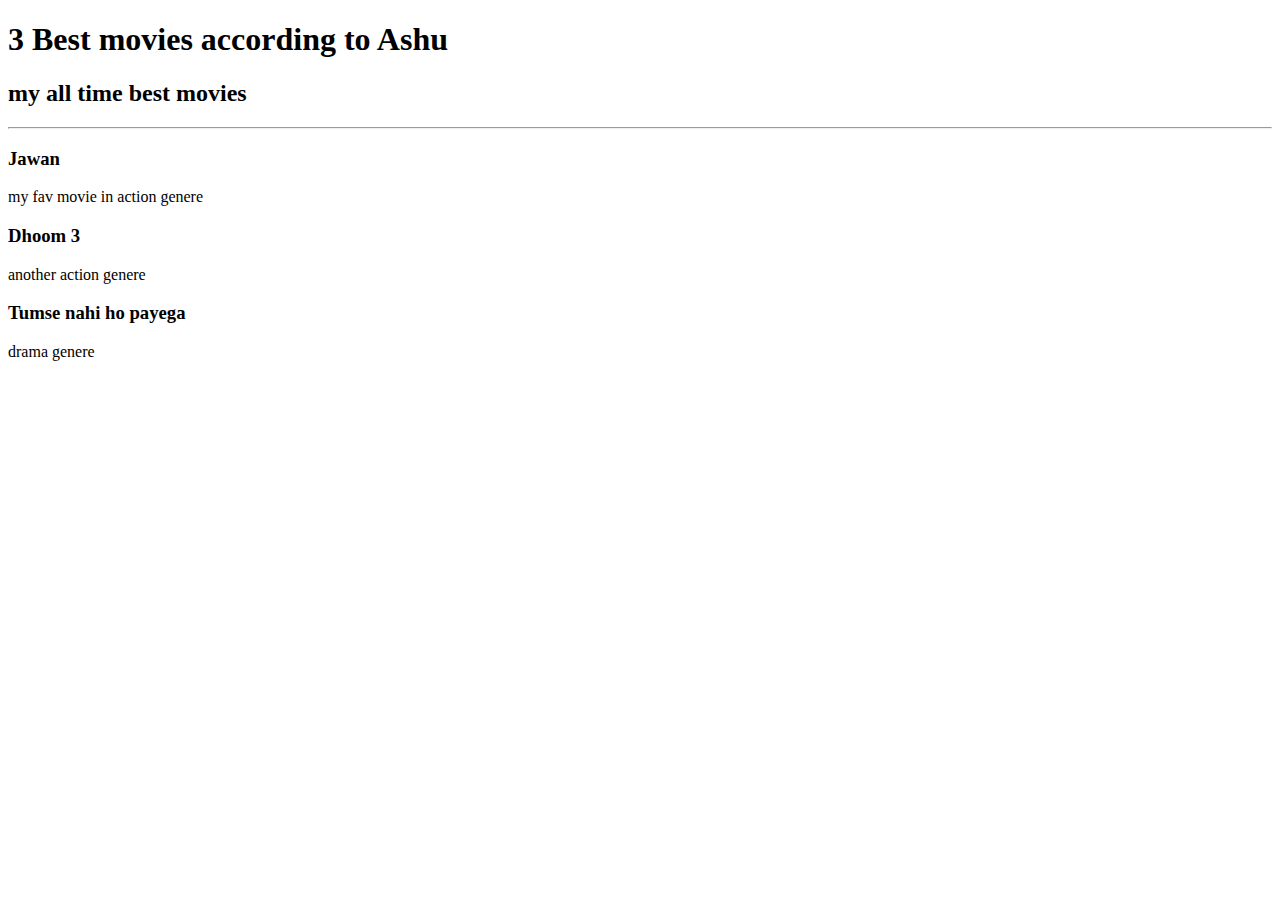
==== public/proj1-movie ranking.html @ dc80a627 "Add files via upload" ====
<!-- Write your code below -->
<!DOCTYPE html>
<html lang="en">

<head>
    <meta charset="UTF-8">
    <meta name="viewport" content="width=device-width, initial-scale=1.0">
    <title>Document</title>
</head>

<body>
    <h1>3 Best movies according to Ashu</h1>
    <h2>my all time best movies</h2>
    <hr>
    <p>
    <h3>Jawan</h3>
    <p>my fav movie in action genere</p>
    <h3>Dhoom 3 </h3>
    <p>another action genere</p>
    <h3>Tumse nahi ho payega</h3>
    drama genere
    </p>

</body>

</html>
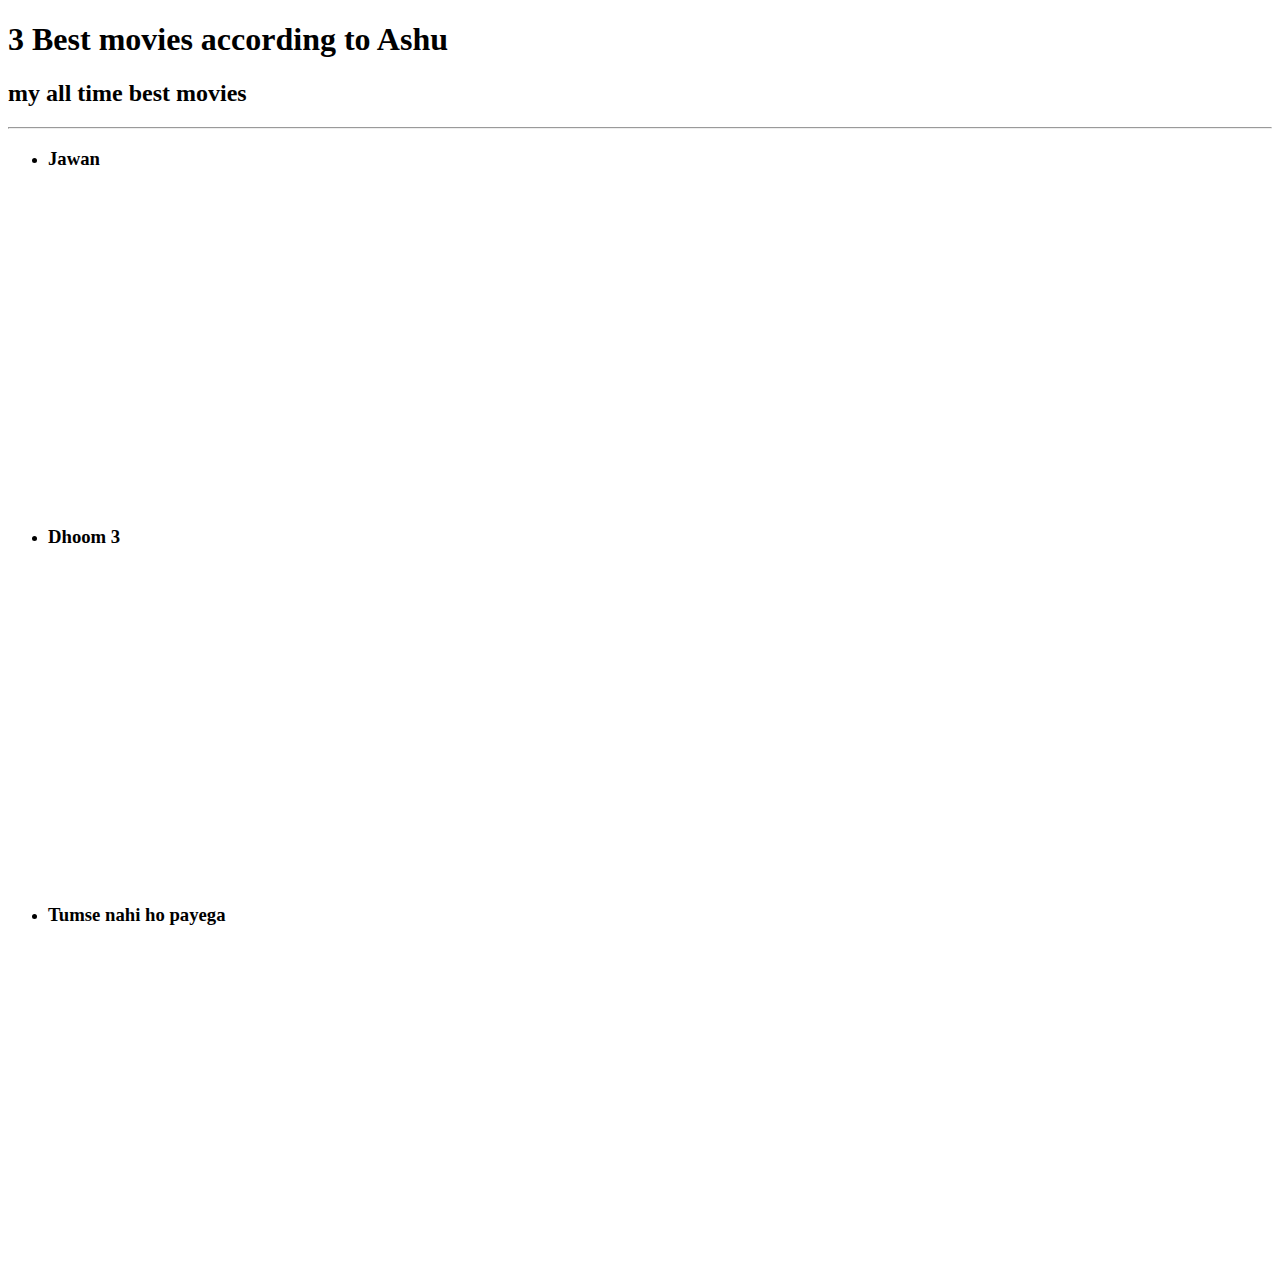
==== commit e9e9b0c6: "added  movie trailers to movie ranking webpage" ====
--- a/public/proj1-movie ranking.html
+++ b/public/proj1-movie ranking.html
@@ -5,22 +5,37 @@
 <head>
     <meta charset="UTF-8">
     <meta name="viewport" content="width=device-width, initial-scale=1.0">
-    <title>Document</title>
+    <title>Movie Ranking</title>
 </head>
 
 <body>
+
     <h1>3 Best movies according to Ashu</h1>
     <h2>my all time best movies</h2>
     <hr>
-    <p>
-    <h3>Jawan</h3>
-    <p>my fav movie in action genere</p>
-    <h3>Dhoom 3 </h3>
-    <p>another action genere</p>
-    <h3>Tumse nahi ho payega</h3>
-    drama genere
-    </p>
-
+    <ul>
+        <li>
+            <h3>Jawan</h3>
+        </li>
+        <iframe width="100%" height="315" src="https://www.youtube.com/embed/COv52Qyctws?si=x62kbHLModUuSDUC"
+            title="YouTube video player" frameborder="0"
+            allow="accelerometer; autoplay; clipboard-write; encrypted-media; gyroscope; picture-in-picture; web-share"
+            allowfullscreen></iframe>
+        <li>
+            <h3>Dhoom 3 </h3>
+        </li>
+        <iframe width="100%" height="315" src="https://www.youtube.com/embed/yeF_b8EQcK0?si=ZdrKoIMbwqu6sagL"
+            title="YouTube video player" frameborder="0"
+            allow="accelerometer; autoplay; clipboard-write; encrypted-media; gyroscope; picture-in-picture; web-share"
+            allowfullscreen></iframe>
+        <li>
+            <h3>Tumse nahi ho payega</h3>
+        </li>
+        <iframe width="100%" height="315" src="https://www.youtube.com/embed/jcd9YYE1EXk?si=RNh-MEef4U1DgM4D"
+            title="YouTube video player" frameborder="0"
+            allow="accelerometer; autoplay; clipboard-write; encrypted-media; gyroscope; picture-in-picture; web-share"
+            allowfullscreen></iframe>
+    </ul>
 </body>
 
 </html>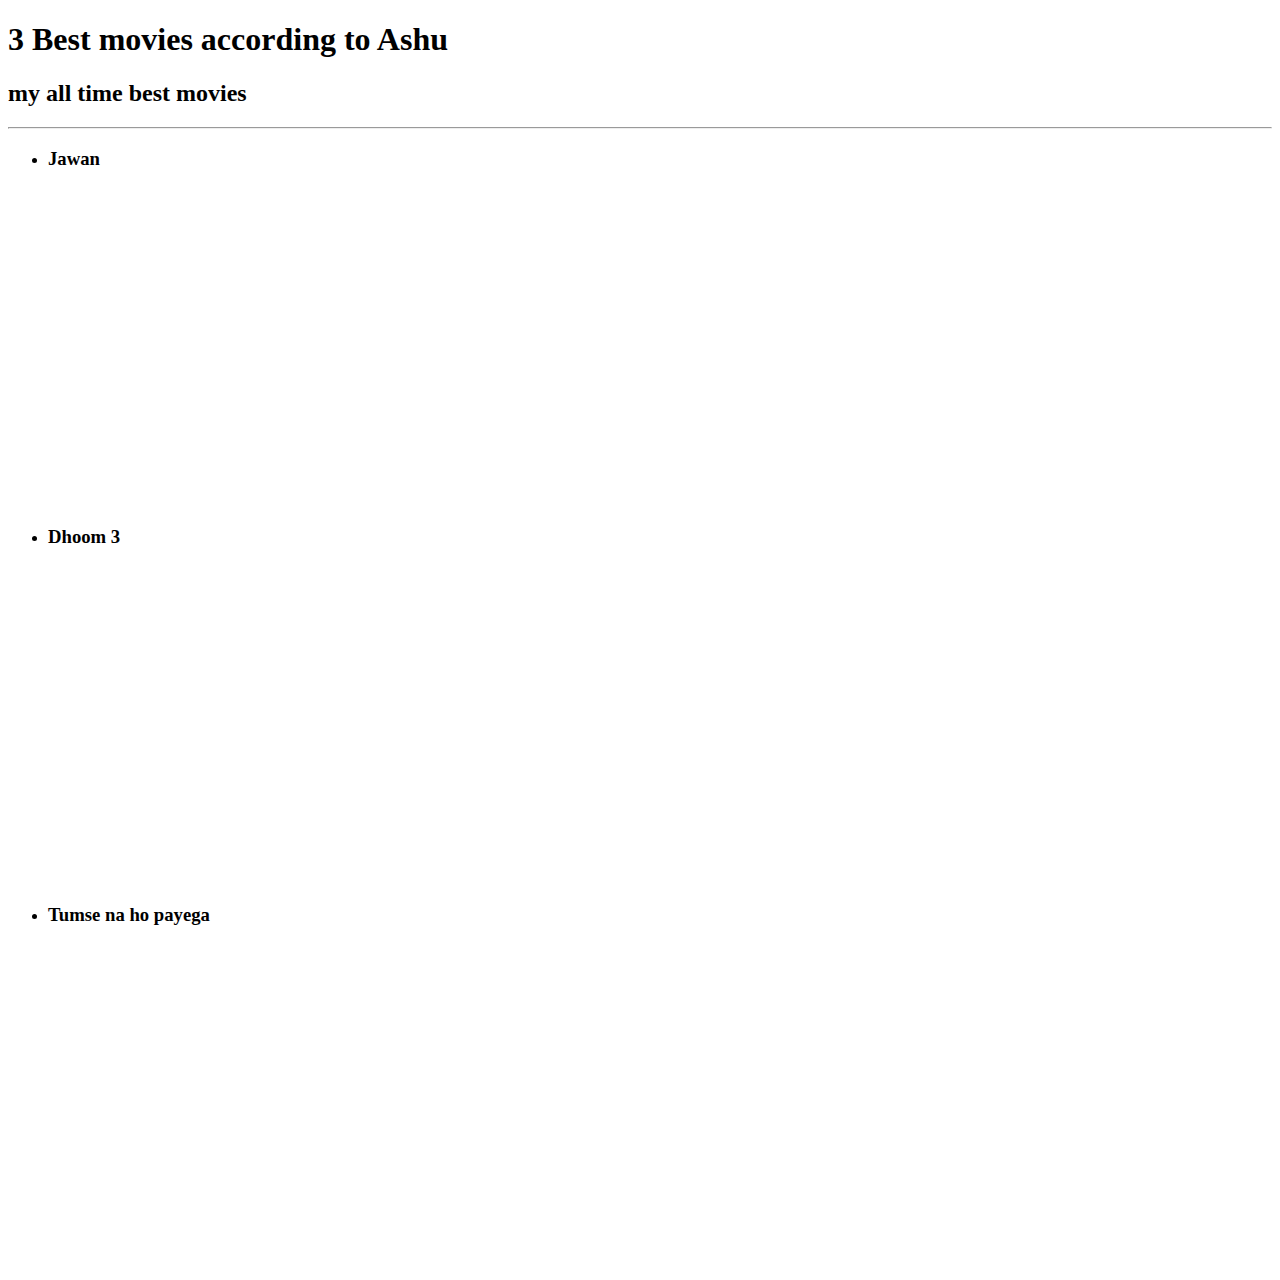
==== commit e8f7e20a: "spelling correction" ====
--- a/public/proj1-movie ranking.html
+++ b/public/proj1-movie ranking.html
@@ -29,7 +29,7 @@
             allow="accelerometer; autoplay; clipboard-write; encrypted-media; gyroscope; picture-in-picture; web-share"
             allowfullscreen></iframe>
         <li>
-            <h3>Tumse nahi ho payega</h3>
+            <h3>Tumse na ho payega</h3>
         </li>
         <iframe width="100%" height="315" src="https://www.youtube.com/embed/jcd9YYE1EXk?si=RNh-MEef4U1DgM4D"
             title="YouTube video player" frameborder="0"
